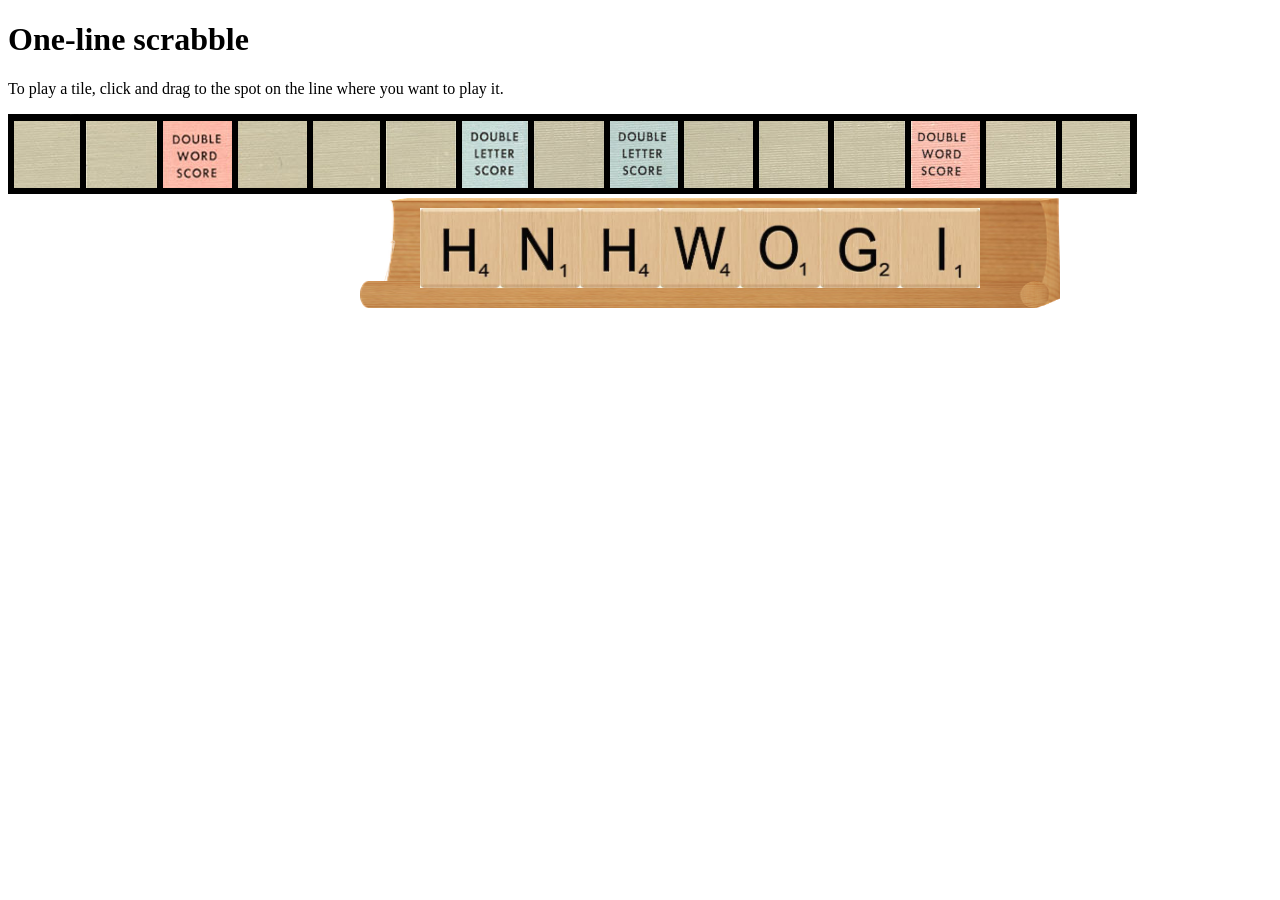
==== index.html @ 986de060 "Started Project" ====
<!DOCTYPE html>

<!--
File: index.html
HW4 - Scrabble
Riley Stevens, UMass Lowell Computer Science, riley_stevens@student.uml.edu
Copyright (c) 2026 by Riley. All rights reserved. May be freely copied or
excerpted for educational purposes with credit to the author.
updated by RS on Jun 22, 2026 at 1:32 PM
-->

<html lang="en">

<head>
    <meta charset="UTF-8">

    <!--   Stylesheet   -->
    <link rel="stylesheet" href="css/jquery-ui.css">
    <link rel="stylesheet" href="css/styles.css">

    <!--   jQuery scripts go first so i can use their functions in my js script-->

    <!--   jQuery -- https://jquery.com/download/ -->
    <script language="JavaScript" type="text/javascript" src="js/jquery-4.0.0.min.js"></script>

    <!--   jQuery  Validation -- https://github.com/jquery-validation/jquery-validation/releases/tag/1.19.5 -->
    <script language="JavaScript" type="text/javascript" src="js/jquery.validate.js"></script>

    <!--   jQuery  Validation Additions -->
    <script language="JavaScript" type="text/javascript" src="js/additional-methods.js"></script>

    <!--   jQuery UI -- https://jqueryui.com/download -->
    <script language="JavaScript" type="text/javascript" src="js/jquery-ui.min.js"></script>

    <!--   Scrabble Pieces data structure -- as given from the graphic_data.zip -->
    <script language="JavaScript" type="text/javascript" src="js/Scrabble_Pieces_AssociativeArray_Jesse.js"></script>

    <!--   Javascript   -->
    <script language="JavaScript" type="text/javascript" src="js/scrabble.js"></script>

    <!--   Title   -->
    <title>Scrabble</title>
</head>

<body>
    <h1> One-line scrabble </h1>
    <p>
        To play a tile, click and drag to the spot on the line where you want to play it.
    </p>
    <img src="images/Scrabble_Board_OneLine.png" id="one-line" alt="Failed to load one-line board">

    <div id="div-holder">

        <img src="images/scrabble-tile-holder-406774_640.png" id="tile-holder" alt="Failed to load tile holder">
    </div>



</body>

</html>
---- css/styles.css ----
.tile{
    display: inline-block;
    position: relative;
    top: 10px;
    left: 60px;
}
#tile-holder{
    position: absolute;
    object-fit: fill;
    height: 110px;
    width: 700px;
}
#div-holder{
    display: block;
    align-items: center;
    text-align: center;
    float: center;
}
.tile img{
    width: 80px;
    height: 80px;
}
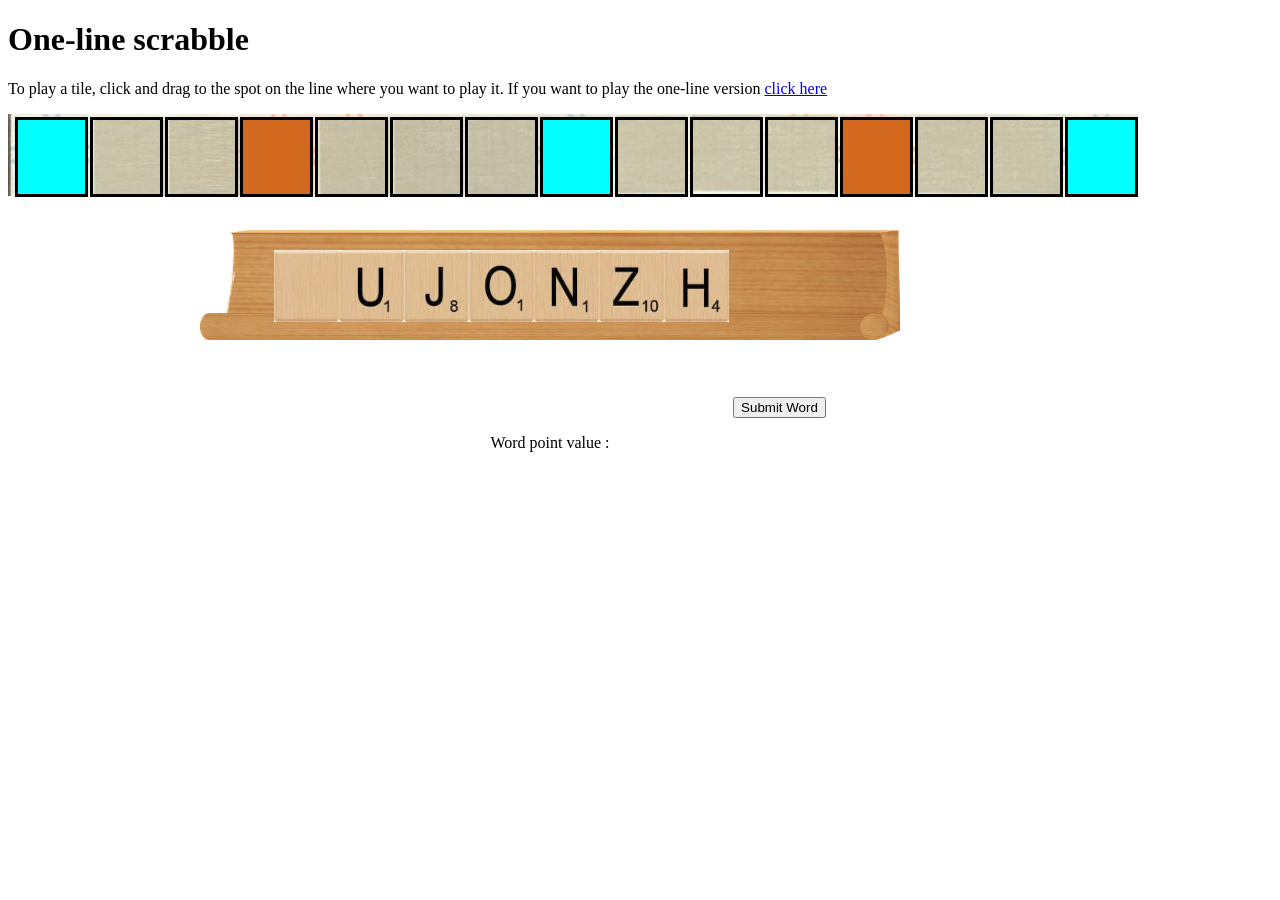
==== commit a69e3e22: "special squares" ====
--- a/index.html
+++ b/index.html
@@ -46,12 +46,18 @@
     <h1> One-line scrabble </h1>
     <p>
         To play a tile, click and drag to the spot on the line where you want to play it.
+        If you want to play the one-line version <a href="full-board-ver.html">click here</a>
     </p>
-    <img src="images/Scrabble_Board_OneLine.png" id="one-line" alt="Failed to load one-line board">
+    <div id="one-line-div">
+        <img src="images/Scrabble_board_oneline_screenshot.png" id="one-line-img" alt="Failed to load one-line board">
 
-    <div id="div-holder">
+    </div>
+    
+    <div id="holder-div">
 
-        <img src="images/scrabble-tile-holder-406774_640.png" id="tile-holder" alt="Failed to load tile holder">
+        <img src="images/scrabble-tile-holder-406774_640.png" id="holder-img" alt="Failed to load tile holder">
+        <button id="submit-word">Submit Word</button>
+        <p id="point-value"> Word point value :</p>
     </div>
 
 
--- a/css/styles.css
+++ b/css/styles.css
@@ -1,22 +1,77 @@
+#one-line-div div.tile, #full-board-div div.tile{
+    position: relative;
+    
+}
+#one-line-img #full-board-img{
+    position: absolute;
+    object-fit: fill;
+    width: max-content;
+}
+#one-line-img{
+    width: 1130px
+}
 .tile{
     display: inline-block;
     position: relative;
-    top: 10px;
-    left: 60px;
 }
-#tile-holder{
-    position: absolute;
+
+#holder-img{
+    display: block;
+
     object-fit: fill;
     height: 110px;
     width: 700px;
 }
-#div-holder{
-    display: block;
+#holder-div{
+    display: block;  
     align-items: center;
     text-align: center;
+    position: absolute;
+    top: 230px;
+    left: 200px;
     float: center;
 }
-.tile img{
-    width: 80px;
-    height: 80px;
+
+.tile img, td{
+    width: 65px;
+    min-width: 65px;
+    height: 72px;
+    min-height: 72px;
+}
+.tile{
+    position: relative;
+    object-fit: cover;
+    top: -90px;
+    margin: 0;
+}
+table{
+    position: relative;
+
+}
+td{
+    margin: 0px;
+    border-spacing: 3px;
+
+    border: 3px solid rgb(0, 0, 0);
+}
+td .tile img{
+    display: block;
+    position: absolute;
+    top: 50px;
+    z-index: 1;
+}
+.triple-word{
+    background-color: aqua;
+}
+.triple-letter{
+    background-color: blueviolet;
+}
+.double-word{
+    background-color: brown;
+}
+.double-letter{
+    background-color: chocolate;
+}
+#center{
+    background-color: azure;
 }
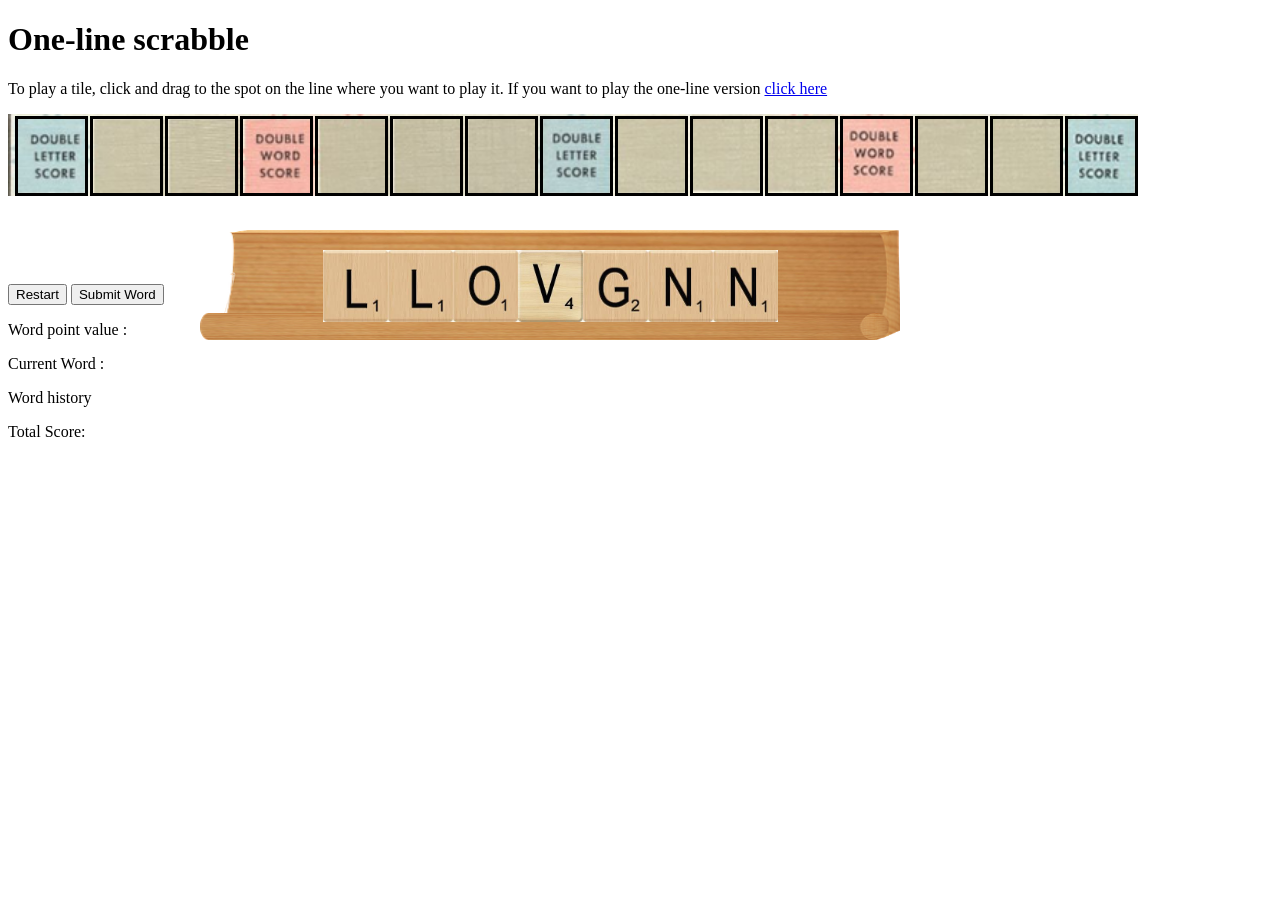
==== commit fd9f580f: "implimented required features" ====
--- a/index.html
+++ b/index.html
@@ -6,7 +6,8 @@
 Riley Stevens, UMass Lowell Computer Science, riley_stevens@student.uml.edu
 Copyright (c) 2026 by Riley. All rights reserved. May be freely copied or
 excerpted for educational purposes with credit to the author.
-updated by RS on Jun 22, 2026 at 1:32 PM
+created by RS on Jun 22, 2026 at 1:32 PM
+updated by RS on Jun 27, 2026 at 11:08 PM
 -->
 
 <html lang="en">
@@ -56,10 +57,19 @@
     <div id="holder-div">
 
         <img src="images/scrabble-tile-holder-406774_640.png" id="holder-img" alt="Failed to load tile holder">
+        
+    </div>
+    <div>
+        <button id="restart">Restart</button>
         <button id="submit-word">Submit Word</button>
-        <p id="point-value"> Word point value :</p>
+        <p > Word point value :<span id="point-value"></span></p>
+        <p > Current Word : <span id="current-word"></span></p>
+        <p>Word history</p>
+        <ol id="word-history">
+            
+        </ol>
+        <p>Total Score: <span id="score-holder"></span></p>
     </div>
-
 
 
 </body>
--- a/css/styles.css
+++ b/css/styles.css
@@ -6,6 +6,7 @@
     position: absolute;
     object-fit: fill;
     width: max-content;
+    z-index: 0;
 }
 #one-line-img{
     width: 1130px
@@ -46,32 +47,18 @@
 }
 table{
     position: relative;
-
 }
 td{
     margin: 0px;
     border-spacing: 3px;
-
     border: 3px solid rgb(0, 0, 0);
+}
+.ui-droppable-hover{
+    border-color: red;
 }
 td .tile img{
     display: block;
     position: absolute;
     top: 50px;
-    z-index: 1;
+    
 }
-.triple-word{
-    background-color: aqua;
-}
-.triple-letter{
-    background-color: blueviolet;
-}
-.double-word{
-    background-color: brown;
-}
-.double-letter{
-    background-color: chocolate;
-}
-#center{
-    background-color: azure;
-}
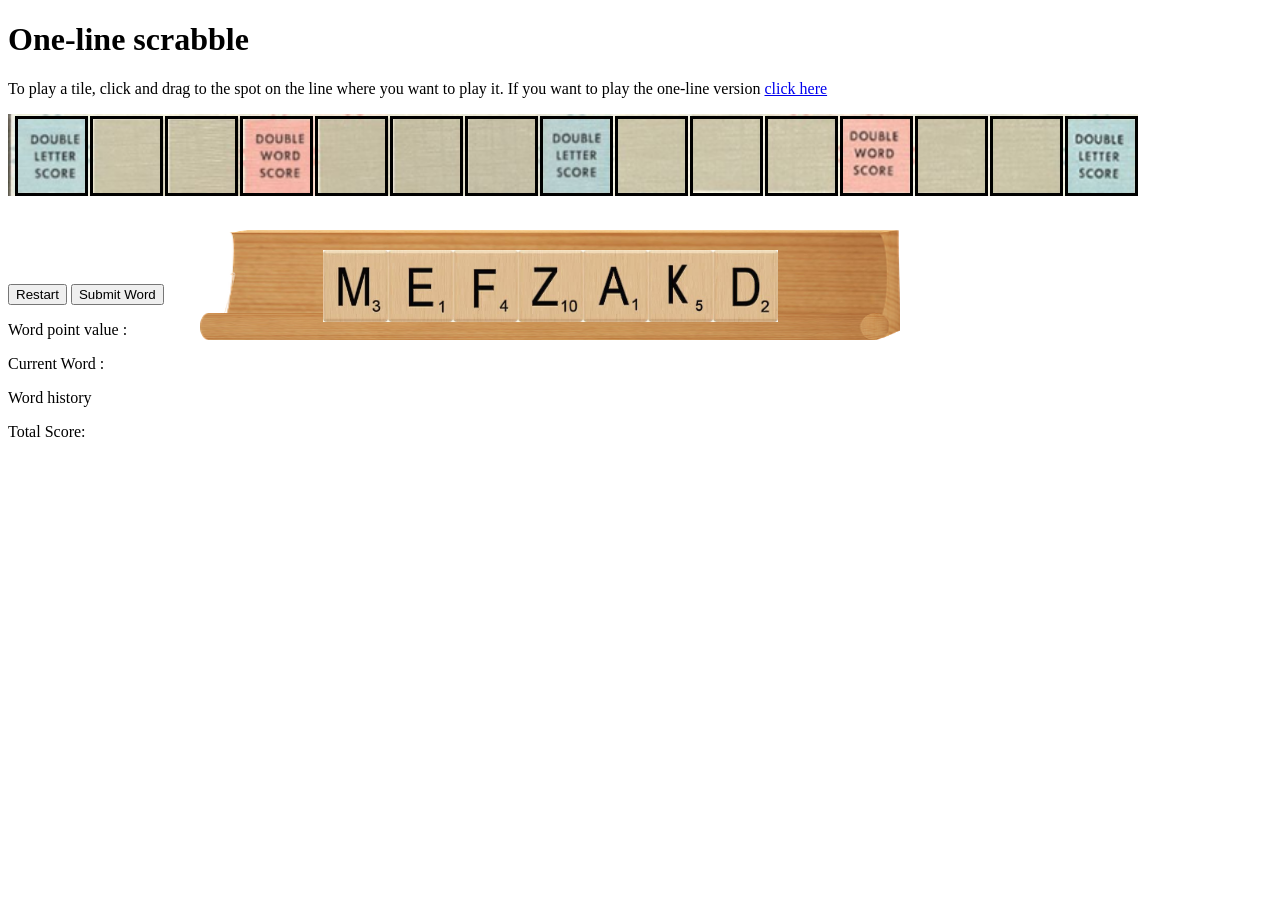
==== commit ad77b9f2: "finished extra credit" ====
--- a/index.html
+++ b/index.html
@@ -23,12 +23,6 @@
 
     <!--   jQuery -- https://jquery.com/download/ -->
     <script language="JavaScript" type="text/javascript" src="js/jquery-4.0.0.min.js"></script>
-
-    <!--   jQuery  Validation -- https://github.com/jquery-validation/jquery-validation/releases/tag/1.19.5 -->
-    <script language="JavaScript" type="text/javascript" src="js/jquery.validate.js"></script>
-
-    <!--   jQuery  Validation Additions -->
-    <script language="JavaScript" type="text/javascript" src="js/additional-methods.js"></script>
 
     <!--   jQuery UI -- https://jqueryui.com/download -->
     <script language="JavaScript" type="text/javascript" src="js/jquery-ui.min.js"></script>
@@ -64,9 +58,8 @@
         <button id="submit-word">Submit Word</button>
         <p > Word point value :<span id="point-value"></span></p>
         <p > Current Word : <span id="current-word"></span></p>
-        <p>Word history</p>
+        <p> Word history </p>
         <ol id="word-history">
-            
         </ol>
         <p>Total Score: <span id="score-holder"></span></p>
     </div>
--- a/css/styles.css
+++ b/css/styles.css
@@ -45,6 +45,10 @@
     top: -90px;
     margin: 0;
 }
+#full-board-menu{
+    position: relative;
+    top: -1000px;
+}
 table{
     position: relative;
 }
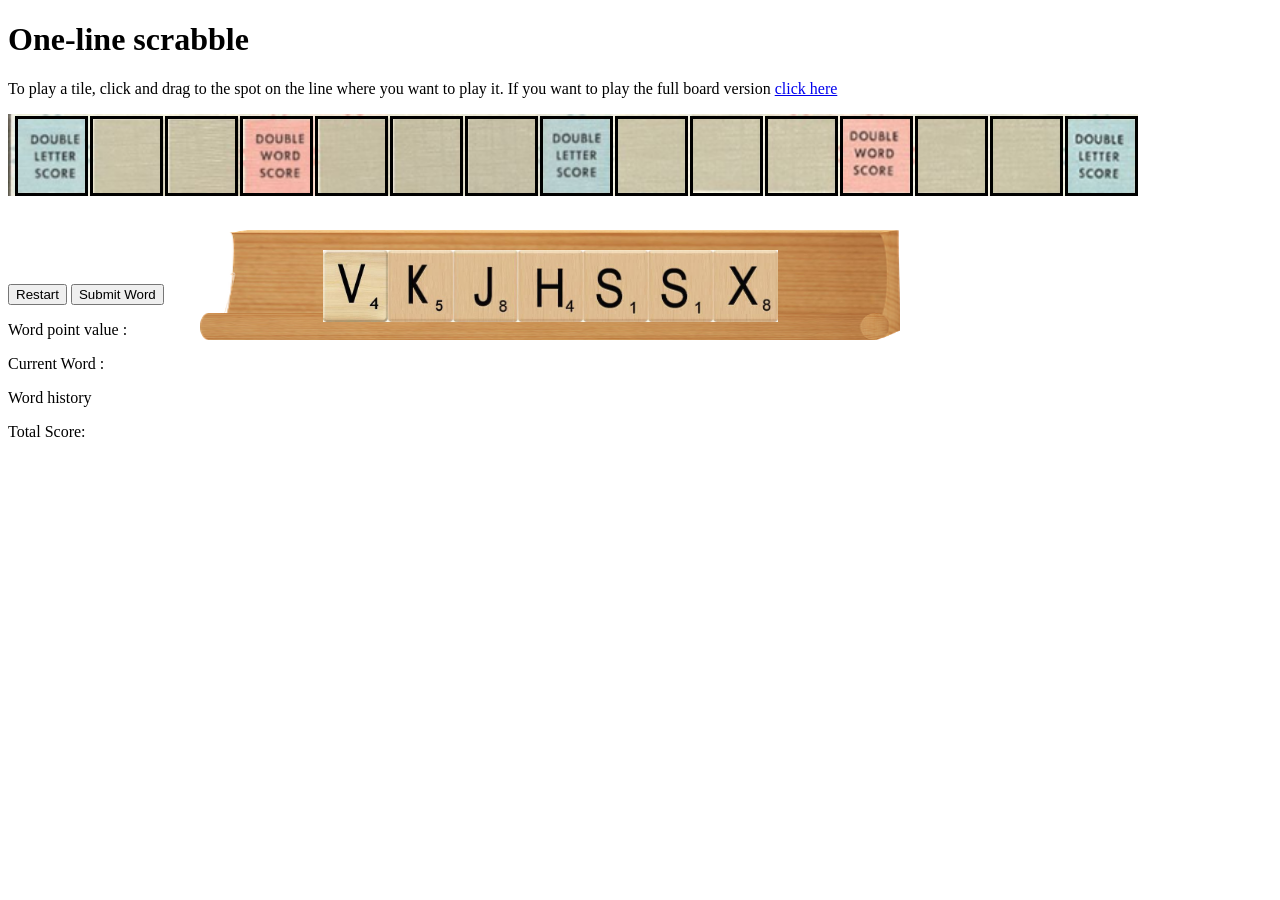
==== commit a91e9e43: "fixed flavor text" ====
--- a/index.html
+++ b/index.html
@@ -41,7 +41,7 @@
     <h1> One-line scrabble </h1>
     <p>
         To play a tile, click and drag to the spot on the line where you want to play it.
-        If you want to play the one-line version <a href="full-board-ver.html">click here</a>
+        If you want to play the full board version <a href="full-board-ver.html">click here</a>
     </p>
     <div id="one-line-div">
         <img src="images/Scrabble_board_oneline_screenshot.png" id="one-line-img" alt="Failed to load one-line board">
